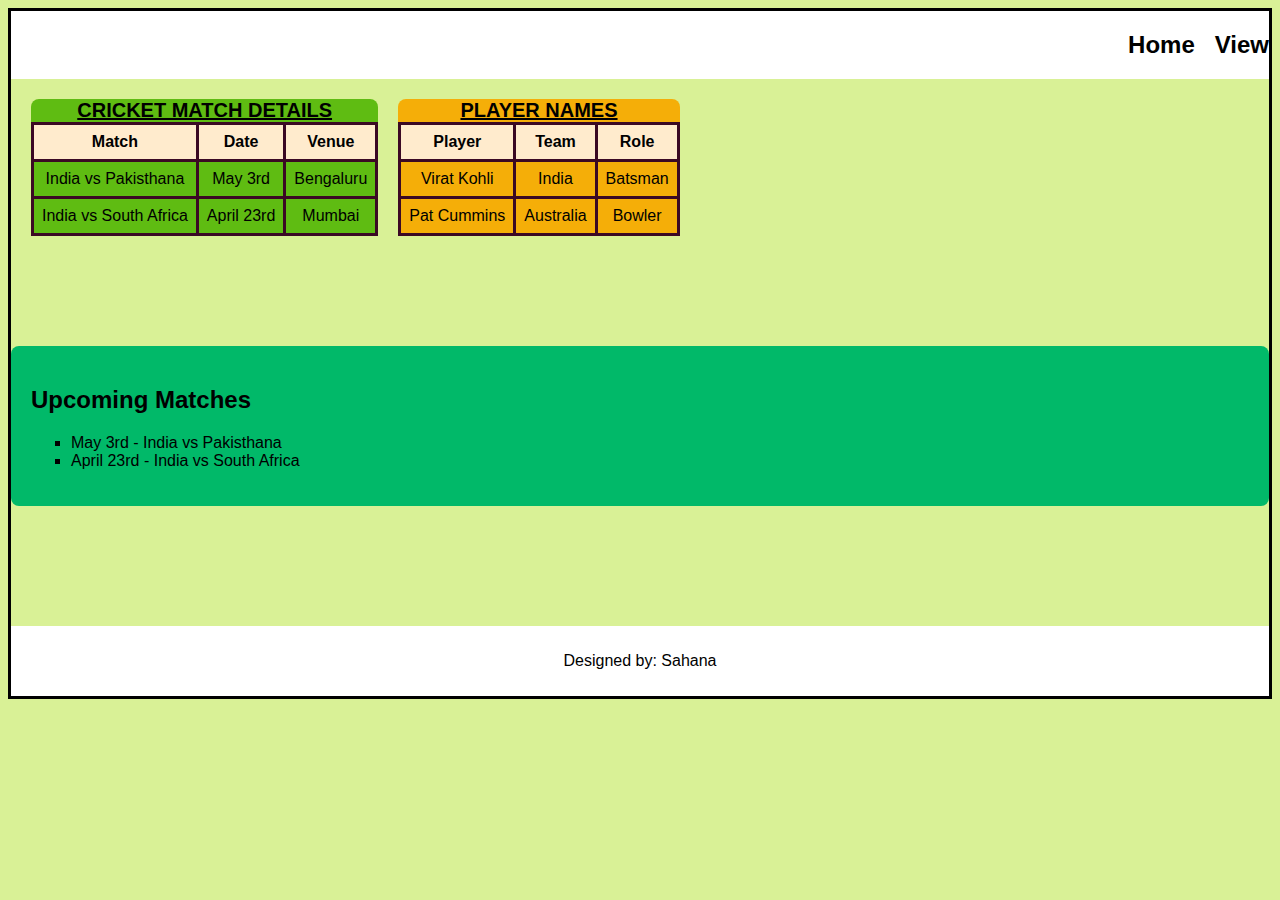
==== Cricket.html @ 93a54d23 "Cricket Match" ====
<!DOCTYPE html>
<html lang="en">
<head>
    <meta charset="UTF-8">
    <meta name="viewport" content="width=device-width, initial-scale=1.0">
    <title>Cricket Match Details</title>
    <link rel="stylesheet" href="cricket.css">
</head>
<body>
    
    <header class="head">
        <h2>Home</h2>
        <h2>View</h2>
    </header>

    
    <div class="main">
       
        <div class="match-details">
            
            <table>
                <caption id="Caption_style">CRICKET MATCH DETAILS</caption>
                <thead>
                    <tr>
                        <th>Match</th>
                        <th>Date</th>
                        <th>Venue</th>
                    </tr>
                </thead>
                <tbody>
                    <tr>
                        <td>India vs Pakisthana</td>
                        <td>May 3rd</td>
                        <td>Bengaluru</td>
                    </tr>
                    <tr>
                        <td>India vs South Africa</td>
                        <td>April 23rd</td>
                        <td>Mumbai</td>
                    </tr>
                </tbody>
            </table>
        </div>

        
        <div class="player-names">
            <table>
                <caption id="Caption_style">PLAYER NAMES</caption>
                <thead>
                    <tr>
                        <th>Player</th>
                        <th>Team</th>
                        <th>Role</th>
                    </tr>
                </thead>
                <tbody>
                    <tr>
                        <td>Virat Kohli</td>
                        <td>India</td>
                        <td>Batsman</td>
                    </tr>
                    <tr>
                        <td>Pat Cummins</td>
                        <td>Australia</td>
                        <td>Bowler</td>
                    </tr>
                </tbody>
            </table>
        </div>
    </div>

   
    <div class="upcoming">
        <h2>Upcoming Matches</h2>
        <ul>
            <li>May 3rd - India vs Pakisthana</li>
            <li>April 23rd - India vs South Africa</li>
        </ul>
    </div>

   
    <footer>
        <p>Designed by: Sahana</p>
    </footer>
</body>
</html>
---- cricket.css ----
body {
    font-family: Arial, Helvetica, sans-serif;
    background-color: rgb(217, 241, 150);
    border-style: solid;

    
}
Caption{
    text-decoration: underline;
    text-transform: capitalize;
}

.head {
    display: flex;
    justify-content: flex-end;
    gap: 20px;
    background-color: white;
    
}

.main {
    display: flex;
    gap: 20px;
   padding: 20px;
}

.match-details {
    background-color: rgb(95, 188, 18);
    border-radius: 8px;

}



.player-names {
    background-color: rgb(245, 174, 8);
    border-radius: 8px;
}

table {
    
    border-collapse: collapse;
    text-align: center;
    
}

table,tr,td,th {
   
    border: solid;
    border-color: rgb(59, 9, 36);
    padding: 8px;
}


th{
    background-color: blanchedalmond;
}

table caption {
    font-size: 20px;
    font-weight: bold;
    text-align: center;
}


.upcoming {
    background-color: rgb(1, 185, 105);
    padding: 20px;
    border-radius: 8px;
    margin-top: 90px
  
}

footer {
    text-align: center;
    padding: 10px;
    background-color: white;
    margin-top: 120px;
}

ul{
    list-style: square;
}
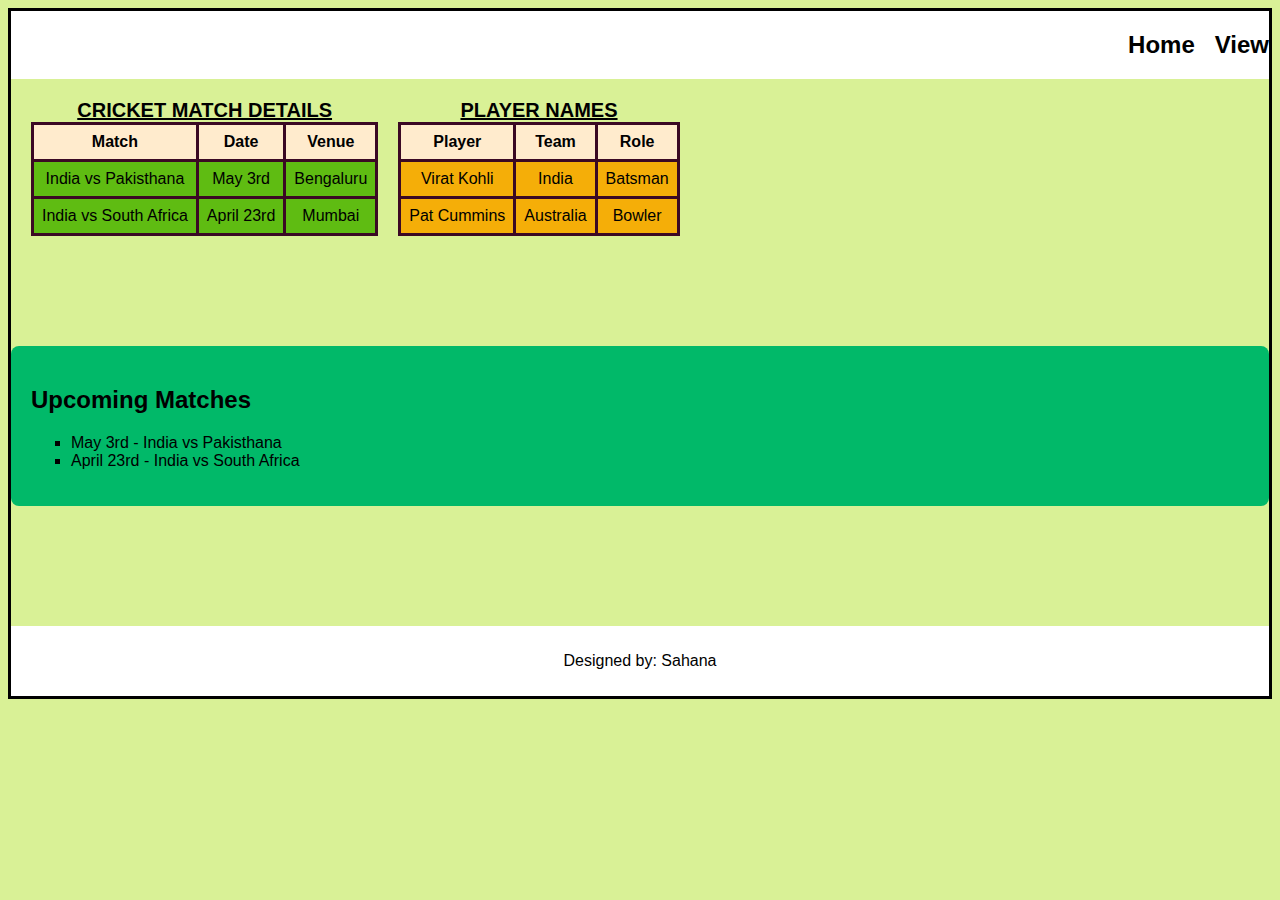
==== commit 4195b02e: "Cricket tables" ====
--- a/Cricket.html
+++ b/Cricket.html
@@ -16,9 +16,9 @@
     
     <div class="main">
        
-        <div class="match-details">
+        <div>
             
-            <table>
+            <table class="match-details">
                 <caption id="Caption_style">CRICKET MATCH DETAILS</caption>
                 <thead>
                     <tr>
@@ -43,8 +43,8 @@
         </div>
 
         
-        <div class="player-names">
-            <table>
+        <div >
+            <table class="player-names">
                 <caption id="Caption_style">PLAYER NAMES</caption>
                 <thead>
                     <tr>
@@ -83,4 +83,4 @@
         <p>Designed by: Sahana</p>
     </footer>
 </body>
-</html>+</html>
